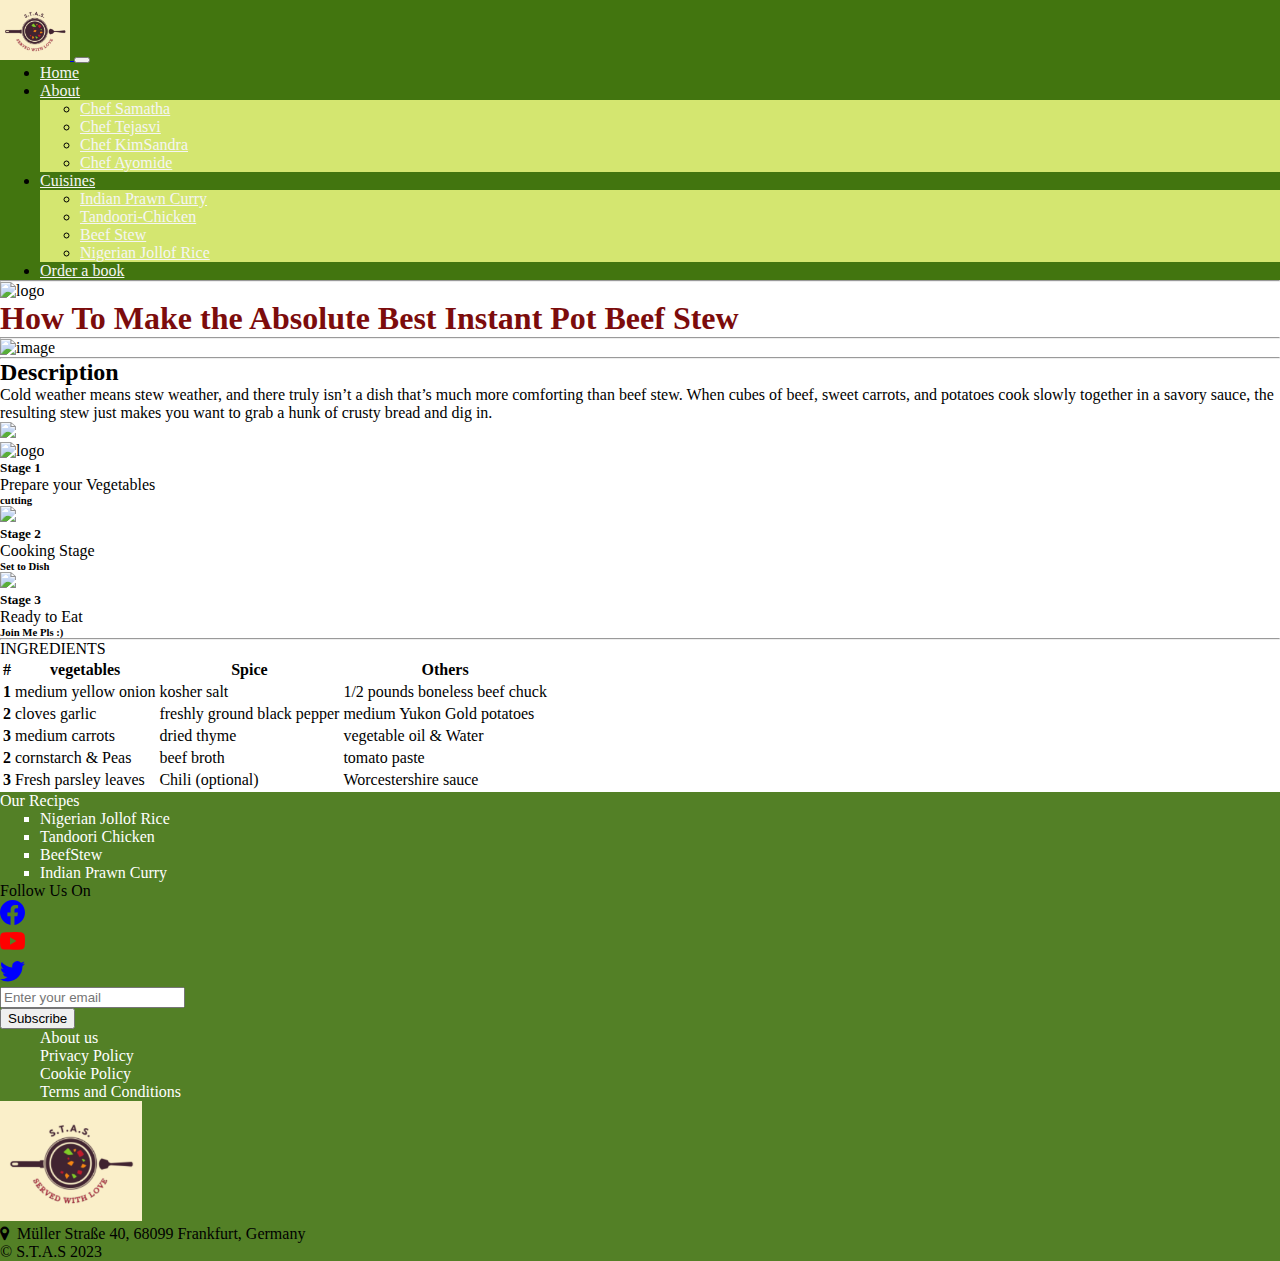
==== beefstew.html @ 92baae93 "beefstew update" ====
<!DOCTYPE html>
<html lang="en">
<head>
  <meta charset="UTF-8">
  <meta http-equiv="X-UA-Compatible" content="IE=edge">
  <meta name="viewport" content="width=device-width, initial-scale=1.0">
  <link
      href="https://cdn.jsdelivr.net/npm/bootstrap@5.3.0-alpha1/dist/css/bootstrap.min.css"
      rel="stylesheet"
      integrity="sha384-GLhlTQ8iRABdZLl6O3oVMWSktQOp6b7In1Zl3/Jr59b6EGGoI1aFkw7cmDA6j6gD"
      crossorigin="anonymous"
    />
    <link
      rel="stylesheet"
      href="https://cdnjs.cloudflare.com/ajax/libs/font-awesome/4.7.0/css/font-awesome.min.css"
    />
    <link rel="stylesheet" href="./css/style.css" />
  <title>BeefStew</title>
</head>
<header>
  <nav class="navbar navbar-expand-md py-0 px-5 pe-md-5">
    <a href="#" class="navbar-brand"><img src="./images/image.png" alt="logo" width="70px" height="60px"
        class="align-top" />
    </a>
    <button class="navbar-toggler shadow-none" type="button" data-bs-toggle="collapse"
      data-bs-target="#toggleMobileMenu" aria-controls="toggleMobileMenu" aria-expanded="false"
      aria-label="Toggle navigation">
      <span class="navbar-toggler-icon"></span>
    </button>
    <div class="collapse navbar-collapse" id="toggleMobileMenu">
      <ul class="navbar-nav ms-auto me-5 text-center">
        <li class="nav-item px-5">
          <a href="./index.html" aria-current="page" class="nav-link active">Home</a>
        </li>
        <li class="nav-item dropdown px-5">
          <a class="nav-link dropdown-toggle" href="#" id="navbarDropdown" role="button" data-bs-toggle="dropdown"
            aria-expanded="false">
            About
          </a>
          <ul class="dropdown-menu" aria-labelledby="navbarDropdown">
            <li>
              <a class="dropdown-item text-danger" href="chefsam.html">Chef Samatha</a>
            </li>
            <li>
              <a class="dropdown-item text-danger" href="cheftej.html">Chef Tejasvi</a>
            </li>
            <li>
              <a class="dropdown-item text-danger" href="chefkim.html">Chef KimSandra</a>
            </li>
            <li>
              <a class="dropdown-item text-danger" href="chefay.html">Chef Ayomide</a>
            </li>
          </ul>
        </li>
        <li class="nav-item dropdown px-5">
          <a class="nav-link dropdown-toggle" href="#" id="navbarDropdown" role="button" data-bs-toggle="dropdown"
            aria-expanded="false">
            Cuisines
          </a>
          <ul class="dropdown-menu" aria-labelledby="navbarDropdown">
            <li>
              <a class="dropdown-item text-danger" href="prawnRecipe.html">Indian Prawn Curry</a>
            </li>
            <li>
              <a class="dropdown-item text-danger" href="./tjrecipe.html">Tandoori-Chicken</a>
            </li>
            <li>
              <a class="dropdown-item text-danger" href="beefstew.html">Beef Stew</a>
            </li>
            <li>
              <a class="dropdown-item text-danger" href="./jollof.html">Nigerian Jollof Rice</a>
            </li>
          </ul>
        </li>
        <li class="nav-item">
          <a href="" class="nav-link">Order a book</a>
        </li>
      </ul>
    </div>
  </nav>
</header>
  <section>
    <hr>
     <div class="b-divider"></div>
        <div class="container">
            <img class="d-block mx-auto mb-4 fw-bold" src="/images/Thislogo.png" alt="logo" width="72" height="57">
          <h1 class="text-center">How To Make the Absolute Best Instant Pot Beef Stew</h1>

          <hr>
        <div class="header d-flex align-items-center"></div>
        <div>
            <img class="d-block mx-auto mb-4 fw-bold" src="/images/bk.image.jpeg" alt="image" width="350" height="ms-auto">
          </div>
          <hr>
          <h2 class="text-center">Description</h2></h2>
          <p class="lead mb-4 font-monospace">Cold weather means stew weather, and there truly isn’t a dish that’s much more comforting than beef stew. When cubes of beef, sweet carrots, and potatoes cook slowly together in a savory sauce, the resulting stew just makes you want to grab a hunk of crusty bread and dig in.</p>
          <div class="row">
            <div class="col-md-4">
              <div class="card">
                <img src="images/third.jpeg" class="card-img-top" />
                <div class="card-body">
                    <img class="d-block mx-auto mb-4 fw-bold" src="/images/Thislogo.png" alt="logo" width="160" height="150">
                  <h5 class="card-title">Stage 1</h5>
                  <p class="card-text">Prepare your Vegetables </p>
                  <h6 class="text-muted">cutting</h6>
                </div>
              </div>
            </div>
            <div class="col-md-4">
              <div class="card">
                <img src="images/img-jpg.jpeg" class="card-img-top" />
                <div class="card-body">
                  <h5 class="card-title">Stage 2</h5>
                  <p class="card-text">Cooking Stage</p>
                  <h6 class="text-muted">Set to Dish</h6>
                </div>
              </div>
            </div>
            <div class="col-md-4">
              <div class="card">
                <img src="images/first.jpeg" class="card-img-top" />
                <div class="card-body">
                  <h5 class="card-title">Stage 3</h5>
                  <p class="card-text">Ready to Eat</p>
                  <h6 class="text-muted">Join Me Pls :)</h6>
                </div>
              </div>
            </div>
            <hr>
            <p class="text-center fw-bolder" font-size="24px">INGREDIENTS</p>
            <table class="table table-striped">
            <thead>
                <tr>
                    <th scope="col">#</th>
                    <th scope="col">vegetables</th>
                    <th scope="col">Spice</th>
                     <th scope="col">Others</th>
                 </tr>
            </thead>
            <tbody>
                <tr>
                    <th scope="row">1</th>
                    <td>medium yellow onion</td>
                    <td>kosher salt</td>
                    <td>1/2 pounds boneless beef chuck</td>
                  </tr>
                  <tr>
                    <th scope="row">2</th>
                    <td>cloves garlic</td>
                    <td>freshly ground black pepper</td>
                    <td>medium Yukon Gold potatoes</td>
                  </tr>
                  <tr>
                    <th scope="row">3</th>
                    <td>medium carrots</td>
                    <td>dried thyme</td>
                    <td>vegetable oil & Water</td>
                  </tr>
                  <tr>
                    <th scope="row">2</th>
                    <td>cornstarch & Peas</td>
                    <td>beef broth</td>
                    <td>tomato paste</td>
                  </tr>
                  <tr>
                    <th scope="row">3</th>
                    <td>Fresh parsley leaves</td>
                    <td>Chili (optional)</td>
                    <td>Worcestershire sauce</td>
                  </tr>
            </tbody>
            </table>
          </div>
        </div>
  </section>
  <footer class="footer mt-3 py-1">
    <div class="container-fluid">
      <div
        class="row row-cols-1 row-cols-md-2 row-cols-lg-4 justify-content-center align-items-center g-2"
      >
        <div class="col mt-5 px-5">
          <a class="fw-bold text-warning px-4" href="">Our Recipes</a>
          <ul class="mt-3 px-5">
            <li class=""><a href="./jollof.html">Nigerian Jollof Rice</a></li>
            <li><a href="./tjrecipe.html">Tandoori Chicken</a></li>
            <li><a href="">BeefStew</a></li>
            <li>
              <a href="prawnRecipe.html">Indian Prawn Curry</a>
            </li>
          </ul>
        </div>

        <div class="col text-warning text-center fw-bold">
          Follow Us On
          <div class="row mt-2 justify-content-center">
            <div class="col-2">
              <svg
                xmlns="http://www.w3.org/2000/svg"
                width="25"
                height="25"
                fill="blue"
                class="bi bi-facebook"
                viewBox="0 0 16 16"
              >
                <path
                  d="M16 8.049c0-4.446-3.582-8.05-8-8.05C3.58 0-.002 3.603-.002 8.05c0 4.017 2.926 7.347 6.75 7.951v-5.625h-2.03V8.05H6.75V6.275c0-2.017 1.195-3.131 3.022-3.131.876 0 1.791.157 1.791.157v1.98h-1.009c-.993 0-1.303.621-1.303 1.258v1.51h2.218l-.354 2.326H9.25V16c3.824-.604 6.75-3.934 6.75-7.951z"
                />
              </svg>
            </div>
            <div class="col-2">
              <svg
                xmlns="http://www.w3.org/2000/svg"
                width="25"
                height="25"
                fill="red"
                class="bi bi-youtube"
                viewBox="0 0 16 16"
              >
                <path
                  d="M8.051 1.999h.089c.822.003 4.987.033 6.11.335a2.01 2.01 0 0 1 1.415 1.42c.101.38.172.883.22 1.402l.01.104.022.26.008.104c.065.914.073 1.77.074 1.957v.075c-.001.194-.01 1.108-.082 2.06l-.008.105-.009.104c-.05.572-.124 1.14-.235 1.558a2.007 2.007 0 0 1-1.415 1.42c-1.16.312-5.569.334-6.18.335h-.142c-.309 0-1.587-.006-2.927-.052l-.17-.006-.087-.004-.171-.007-.171-.007c-1.11-.049-2.167-.128-2.654-.26a2.007 2.007 0 0 1-1.415-1.419c-.111-.417-.185-.986-.235-1.558L.09 9.82l-.008-.104A31.4 31.4 0 0 1 0 7.68v-.123c.002-.215.01-.958.064-1.778l.007-.103.003-.052.008-.104.022-.26.01-.104c.048-.519.119-1.023.22-1.402a2.007 2.007 0 0 1 1.415-1.42c.487-.13 1.544-.21 2.654-.26l.17-.007.172-.006.086-.003.171-.007A99.788 99.788 0 0 1 7.858 2h.193zM6.4 5.209v4.818l4.157-2.408L6.4 5.209z"
                />
              </svg>
            </div>
            <div class="col-2">
              <svg
                xmlns="http://www.w3.org/2000/svg"
                width="25"
                height="25"
                fill="blue"
                class="bi bi-twitter"
                viewBox="0 0 16 16"
              >
                <path
                  d="M5.026 15c6.038 0 9.341-5.003 9.341-9.334 0-.14 0-.282-.006-.422A6.685 6.685 0 0 0 16 3.542a6.658 6.658 0 0 1-1.889.518 3.301 3.301 0 0 0 1.447-1.817 6.533 6.533 0 0 1-2.087.793A3.286 3.286 0 0 0 7.875 6.03a9.325 9.325 0 0 1-6.767-3.429 3.289 3.289 0 0 0 1.018 4.382A3.323 3.323 0 0 1 .64 6.575v.045a3.288 3.288 0 0 0 2.632 3.218 3.203 3.203 0 0 1-.865.115 3.23 3.23 0 0 1-.614-.057 3.283 3.283 0 0 0 3.067 2.277A6.588 6.588 0 0 1 .78 13.58a6.32 6.32 0 0 1-.78-.045A9.344 9.344 0 0 0 5.026 15z"
                />
              </svg>
            </div>
          </div>
          <div class="row px-0 mt-4 justify-content-center">
            <div class="col">
              <input type="email" placeholder="Enter your email" />
            </div>
            <div class="col">
              <button type="button" class="btn btn-primary">Subscribe</button>
            </div>
          </div>
        </div>

        <div class="col mt-5 text-center" id="about">
          <ul class="mt-3">
            <li><a href="">About us</a></li>
            <li><a href="">Privacy Policy</a></li>
            <li><a href="">Cookie Policy</a></li>
            <li><a href="">Terms and Conditions</a></li>
          </ul>
        </div>

        <div class="col">
          <div class="row">
            <div calss="col">
              <img
                src="./images/image.png"
                alt="logo"
                height="120px"
                class="rounded mx-auto d-block"
              />
            </div>
          </div>
          <div class="row text-white text-center mt-2">
            <i class="fa fa-map-marker"
              >&nbsp&nbsp<span class="text-white"
                >Müller Straße 40, 68099 Frankfurt, Germany</span
              ></i
            >
          </div>
        </div>
      </div>
    </div>

    <div class="text-center text-warning py-0">
      <p>&copy S.T.A.S 2023</p>
    </div>
  </footer>
</body>
</html>
---- css/style.css ----
.hero {
    background-color: yellowgreen;
    background-image: url(../images/cookbook.jpg);
    max-height: 80vh;
    background-size: cover;
    background-position: center;
}

.hero h1 {
    font-size: 90px;
    font-weight: 500;
    padding-top: 50%;
}
.hero p {
    padding: 0;
    margin: 0;
    font-size: 30px;
    font-weight: 500;
    margin-bottom: 20%;
}
.S {
    color: rgb(255,193,7);
}
.T {
    color: rgb(25,135,84);
}
.A {
    color: rgb(13,110,253);
}

*{margin: 0;}
.img-thumbnail{
    height: 250px;
    object-fit: cover;
}
#team .card:hover{
  border-color: rgb(13, 110, 253);
  box-shadow: 0px 0px 10px 2px rgb(207, 220, 240);
  transform: scale(0.98);    
}
header{
    background-color: rgb(66, 117, 15);
}
#toggleMobileMenu a{
    color: whitesmoke;
     
}
#toggleMobileMenu a:hover{
    color: darkblue;  
}
.navbar-nav > li > a:hover{
    background-color:#f1cca1;
    
}
#team h3{
   color: rgb(70, 70, 105);   
}
footer{
    background-color: rgb(83, 128, 38); ;
}
footer li{
    list-style: square;
    color: white;
}
#about li{
    list-style: none;
}
footer a{
    color: white;
    text-decoration: none;
}
.dropdown-menu{
    background-color: #d4e670;
}


.carousel-inner{
   
    height: 400;
}
h1{
    font-family:'Times New Roman', Times, serif;
    color:rgb(124, 12, 12);
}
h4{
    font-family: 'Courgette', cursive;
    color:green;
}
/* Prawn Recipe page style*/
#prawntext p{
    color: darkslateblue;
    font-size:larger;
    text-align:justify;
}

#prawntable tr:nth-child(even) {color: red;}
#prawntable tr:nth-child(odd) {color: green}
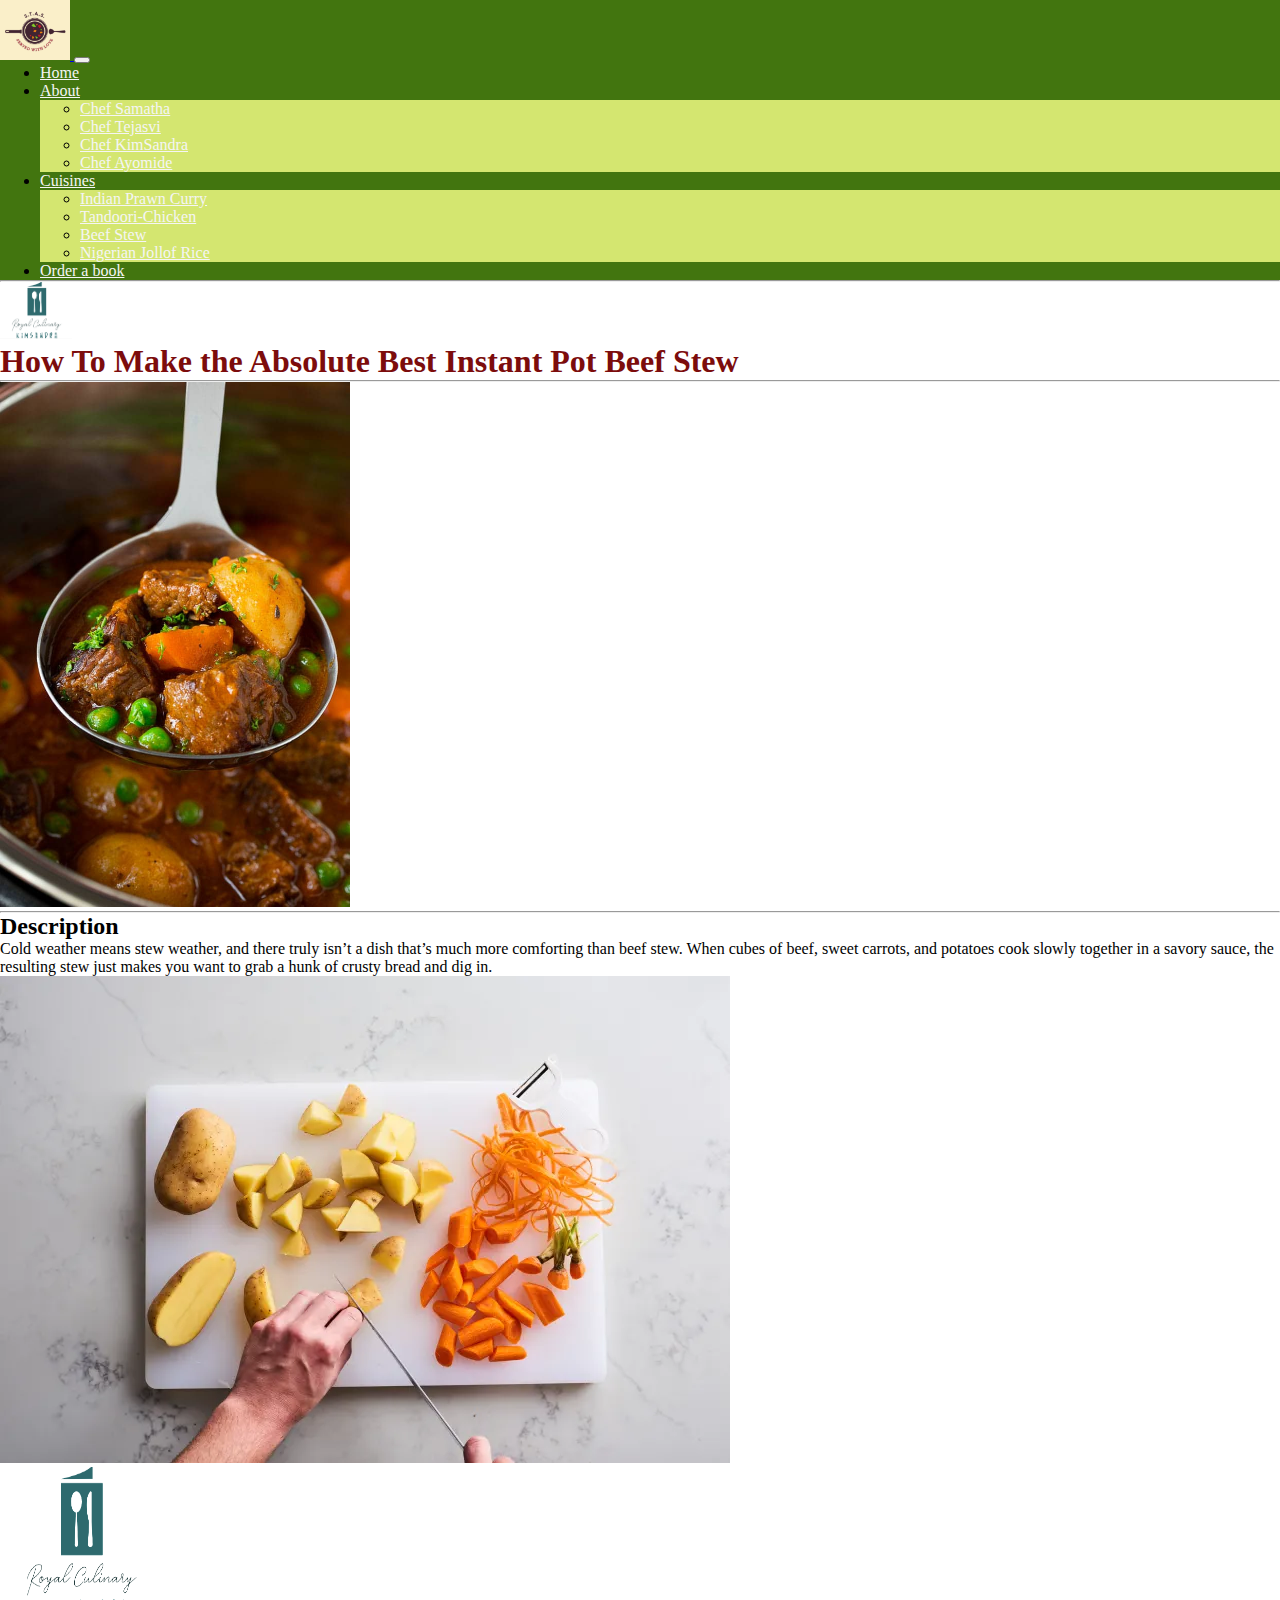
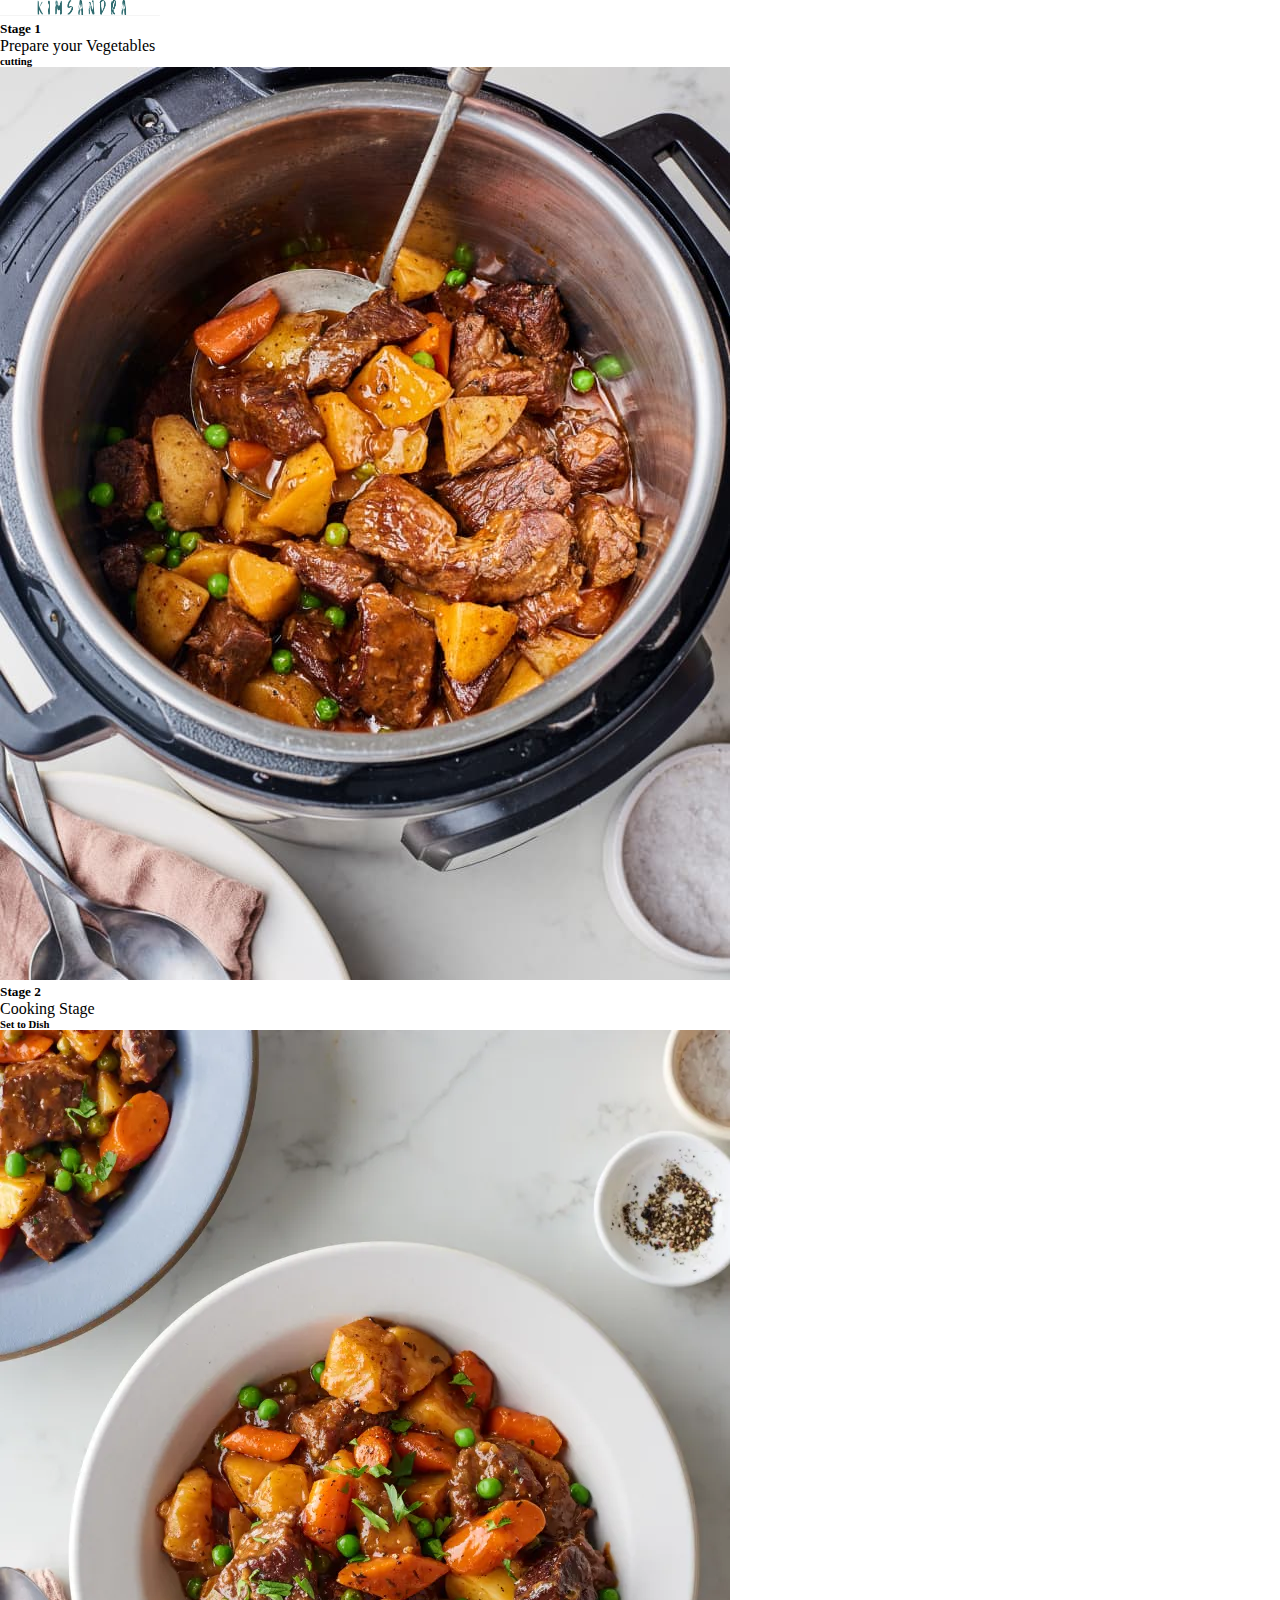
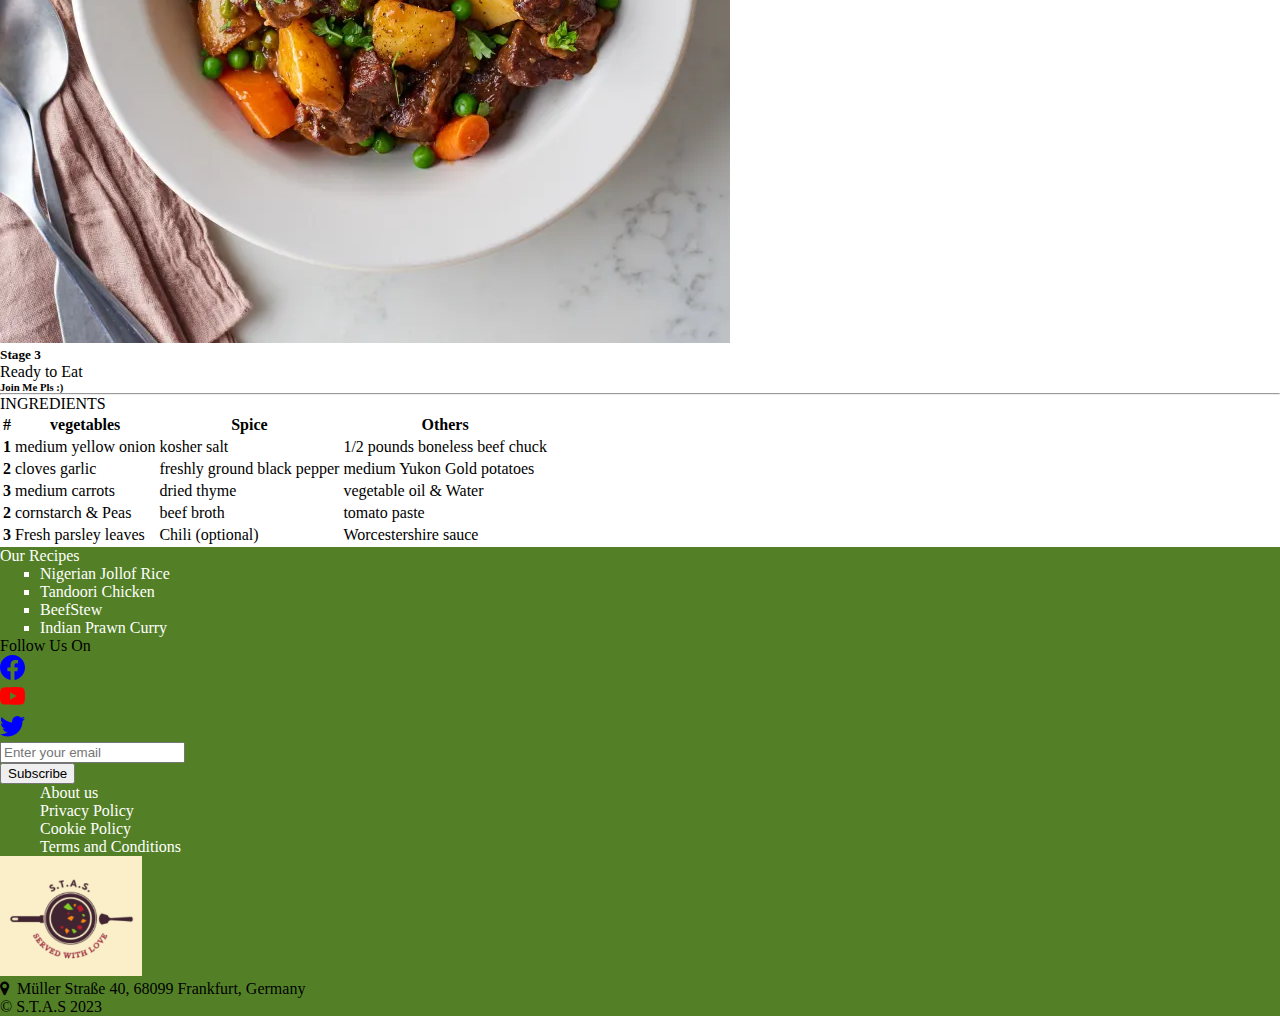
==== commit 5d637dde: "beefstew again" ====
--- a/beefstew.html
+++ b/beefstew.html
@@ -175,15 +175,13 @@
   </section>
   <footer class="footer mt-3 py-1">
     <div class="container-fluid">
-      <div
-        class="row row-cols-1 row-cols-md-2 row-cols-lg-4 justify-content-center align-items-center g-2"
-      >
+      <div class="row row-cols-1 row-cols-md-2 row-cols-lg-4 justify-content-center align-items-center g-2">
         <div class="col mt-5 px-5">
           <a class="fw-bold text-warning px-4" href="">Our Recipes</a>
           <ul class="mt-3 px-5">
             <li class=""><a href="./jollof.html">Nigerian Jollof Rice</a></li>
             <li><a href="./tjrecipe.html">Tandoori Chicken</a></li>
-            <li><a href="">BeefStew</a></li>
+            <li><a href="beefstew.html">BeefStew</a></li>
             <li>
               <a href="prawnRecipe.html">Indian Prawn Curry</a>
             </li>
@@ -194,45 +192,24 @@
           Follow Us On
           <div class="row mt-2 justify-content-center">
             <div class="col-2">
-              <svg
-                xmlns="http://www.w3.org/2000/svg"
-                width="25"
-                height="25"
-                fill="blue"
-                class="bi bi-facebook"
-                viewBox="0 0 16 16"
-              >
+              <svg xmlns="http://www.w3.org/2000/svg" width="25" height="25" fill="blue" class="bi bi-facebook"
+                viewBox="0 0 16 16">
                 <path
-                  d="M16 8.049c0-4.446-3.582-8.05-8-8.05C3.58 0-.002 3.603-.002 8.05c0 4.017 2.926 7.347 6.75 7.951v-5.625h-2.03V8.05H6.75V6.275c0-2.017 1.195-3.131 3.022-3.131.876 0 1.791.157 1.791.157v1.98h-1.009c-.993 0-1.303.621-1.303 1.258v1.51h2.218l-.354 2.326H9.25V16c3.824-.604 6.75-3.934 6.75-7.951z"
-                />
+                  d="M16 8.049c0-4.446-3.582-8.05-8-8.05C3.58 0-.002 3.603-.002 8.05c0 4.017 2.926 7.347 6.75 7.951v-5.625h-2.03V8.05H6.75V6.275c0-2.017 1.195-3.131 3.022-3.131.876 0 1.791.157 1.791.157v1.98h-1.009c-.993 0-1.303.621-1.303 1.258v1.51h2.218l-.354 2.326H9.25V16c3.824-.604 6.75-3.934 6.75-7.951z" />
               </svg>
             </div>
             <div class="col-2">
-              <svg
-                xmlns="http://www.w3.org/2000/svg"
-                width="25"
-                height="25"
-                fill="red"
-                class="bi bi-youtube"
-                viewBox="0 0 16 16"
-              >
+              <svg xmlns="http://www.w3.org/2000/svg" width="25" height="25" fill="red" class="bi bi-youtube"
+                viewBox="0 0 16 16">
                 <path
-                  d="M8.051 1.999h.089c.822.003 4.987.033 6.11.335a2.01 2.01 0 0 1 1.415 1.42c.101.38.172.883.22 1.402l.01.104.022.26.008.104c.065.914.073 1.77.074 1.957v.075c-.001.194-.01 1.108-.082 2.06l-.008.105-.009.104c-.05.572-.124 1.14-.235 1.558a2.007 2.007 0 0 1-1.415 1.42c-1.16.312-5.569.334-6.18.335h-.142c-.309 0-1.587-.006-2.927-.052l-.17-.006-.087-.004-.171-.007-.171-.007c-1.11-.049-2.167-.128-2.654-.26a2.007 2.007 0 0 1-1.415-1.419c-.111-.417-.185-.986-.235-1.558L.09 9.82l-.008-.104A31.4 31.4 0 0 1 0 7.68v-.123c.002-.215.01-.958.064-1.778l.007-.103.003-.052.008-.104.022-.26.01-.104c.048-.519.119-1.023.22-1.402a2.007 2.007 0 0 1 1.415-1.42c.487-.13 1.544-.21 2.654-.26l.17-.007.172-.006.086-.003.171-.007A99.788 99.788 0 0 1 7.858 2h.193zM6.4 5.209v4.818l4.157-2.408L6.4 5.209z"
-                />
+                  d="M8.051 1.999h.089c.822.003 4.987.033 6.11.335a2.01 2.01 0 0 1 1.415 1.42c.101.38.172.883.22 1.402l.01.104.022.26.008.104c.065.914.073 1.77.074 1.957v.075c-.001.194-.01 1.108-.082 2.06l-.008.105-.009.104c-.05.572-.124 1.14-.235 1.558a2.007 2.007 0 0 1-1.415 1.42c-1.16.312-5.569.334-6.18.335h-.142c-.309 0-1.587-.006-2.927-.052l-.17-.006-.087-.004-.171-.007-.171-.007c-1.11-.049-2.167-.128-2.654-.26a2.007 2.007 0 0 1-1.415-1.419c-.111-.417-.185-.986-.235-1.558L.09 9.82l-.008-.104A31.4 31.4 0 0 1 0 7.68v-.123c.002-.215.01-.958.064-1.778l.007-.103.003-.052.008-.104.022-.26.01-.104c.048-.519.119-1.023.22-1.402a2.007 2.007 0 0 1 1.415-1.42c.487-.13 1.544-.21 2.654-.26l.17-.007.172-.006.086-.003.171-.007A99.788 99.788 0 0 1 7.858 2h.193zM6.4 5.209v4.818l4.157-2.408L6.4 5.209z" />
               </svg>
             </div>
             <div class="col-2">
-              <svg
-                xmlns="http://www.w3.org/2000/svg"
-                width="25"
-                height="25"
-                fill="blue"
-                class="bi bi-twitter"
-                viewBox="0 0 16 16"
-              >
+              <svg xmlns="http://www.w3.org/2000/svg" width="25" height="25" fill="blue" class="bi bi-twitter"
+                viewBox="0 0 16 16">
                 <path
-                  d="M5.026 15c6.038 0 9.341-5.003 9.341-9.334 0-.14 0-.282-.006-.422A6.685 6.685 0 0 0 16 3.542a6.658 6.658 0 0 1-1.889.518 3.301 3.301 0 0 0 1.447-1.817 6.533 6.533 0 0 1-2.087.793A3.286 3.286 0 0 0 7.875 6.03a9.325 9.325 0 0 1-6.767-3.429 3.289 3.289 0 0 0 1.018 4.382A3.323 3.323 0 0 1 .64 6.575v.045a3.288 3.288 0 0 0 2.632 3.218 3.203 3.203 0 0 1-.865.115 3.23 3.23 0 0 1-.614-.057 3.283 3.283 0 0 0 3.067 2.277A6.588 6.588 0 0 1 .78 13.58a6.32 6.32 0 0 1-.78-.045A9.344 9.344 0 0 0 5.026 15z"
-                />
+                  d="M5.026 15c6.038 0 9.341-5.003 9.341-9.334 0-.14 0-.282-.006-.422A6.685 6.685 0 0 0 16 3.542a6.658 6.658 0 0 1-1.889.518 3.301 3.301 0 0 0 1.447-1.817 6.533 6.533 0 0 1-2.087.793A3.286 3.286 0 0 0 7.875 6.03a9.325 9.325 0 0 1-6.767-3.429 3.289 3.289 0 0 0 1.018 4.382A3.323 3.323 0 0 1 .64 6.575v.045a3.288 3.288 0 0 0 2.632 3.218 3.203 3.203 0 0 1-.865.115 3.23 3.23 0 0 1-.614-.057 3.283 3.283 0 0 0 3.067 2.277A6.588 6.588 0 0 1 .78 13.58a6.32 6.32 0 0 1-.78-.045A9.344 9.344 0 0 0 5.026 15z" />
               </svg>
             </div>
           </div>
@@ -258,20 +235,12 @@
         <div class="col">
           <div class="row">
             <div calss="col">
-              <img
-                src="./images/image.png"
-                alt="logo"
-                height="120px"
-                class="rounded mx-auto d-block"
-              />
+              <img src="./images/image.png" alt="logo" height="120px" class="rounded mx-auto d-block" />
             </div>
           </div>
           <div class="row text-white text-center mt-2">
-            <i class="fa fa-map-marker"
-              >&nbsp&nbsp<span class="text-white"
-                >Müller Straße 40, 68099 Frankfurt, Germany</span
-              ></i
-            >
+            <i class="fa fa-map-marker">&nbsp&nbsp<span class="text-white">Müller Straße 40, 68099 Frankfurt,
+                Germany</span></i>
           </div>
         </div>
       </div>
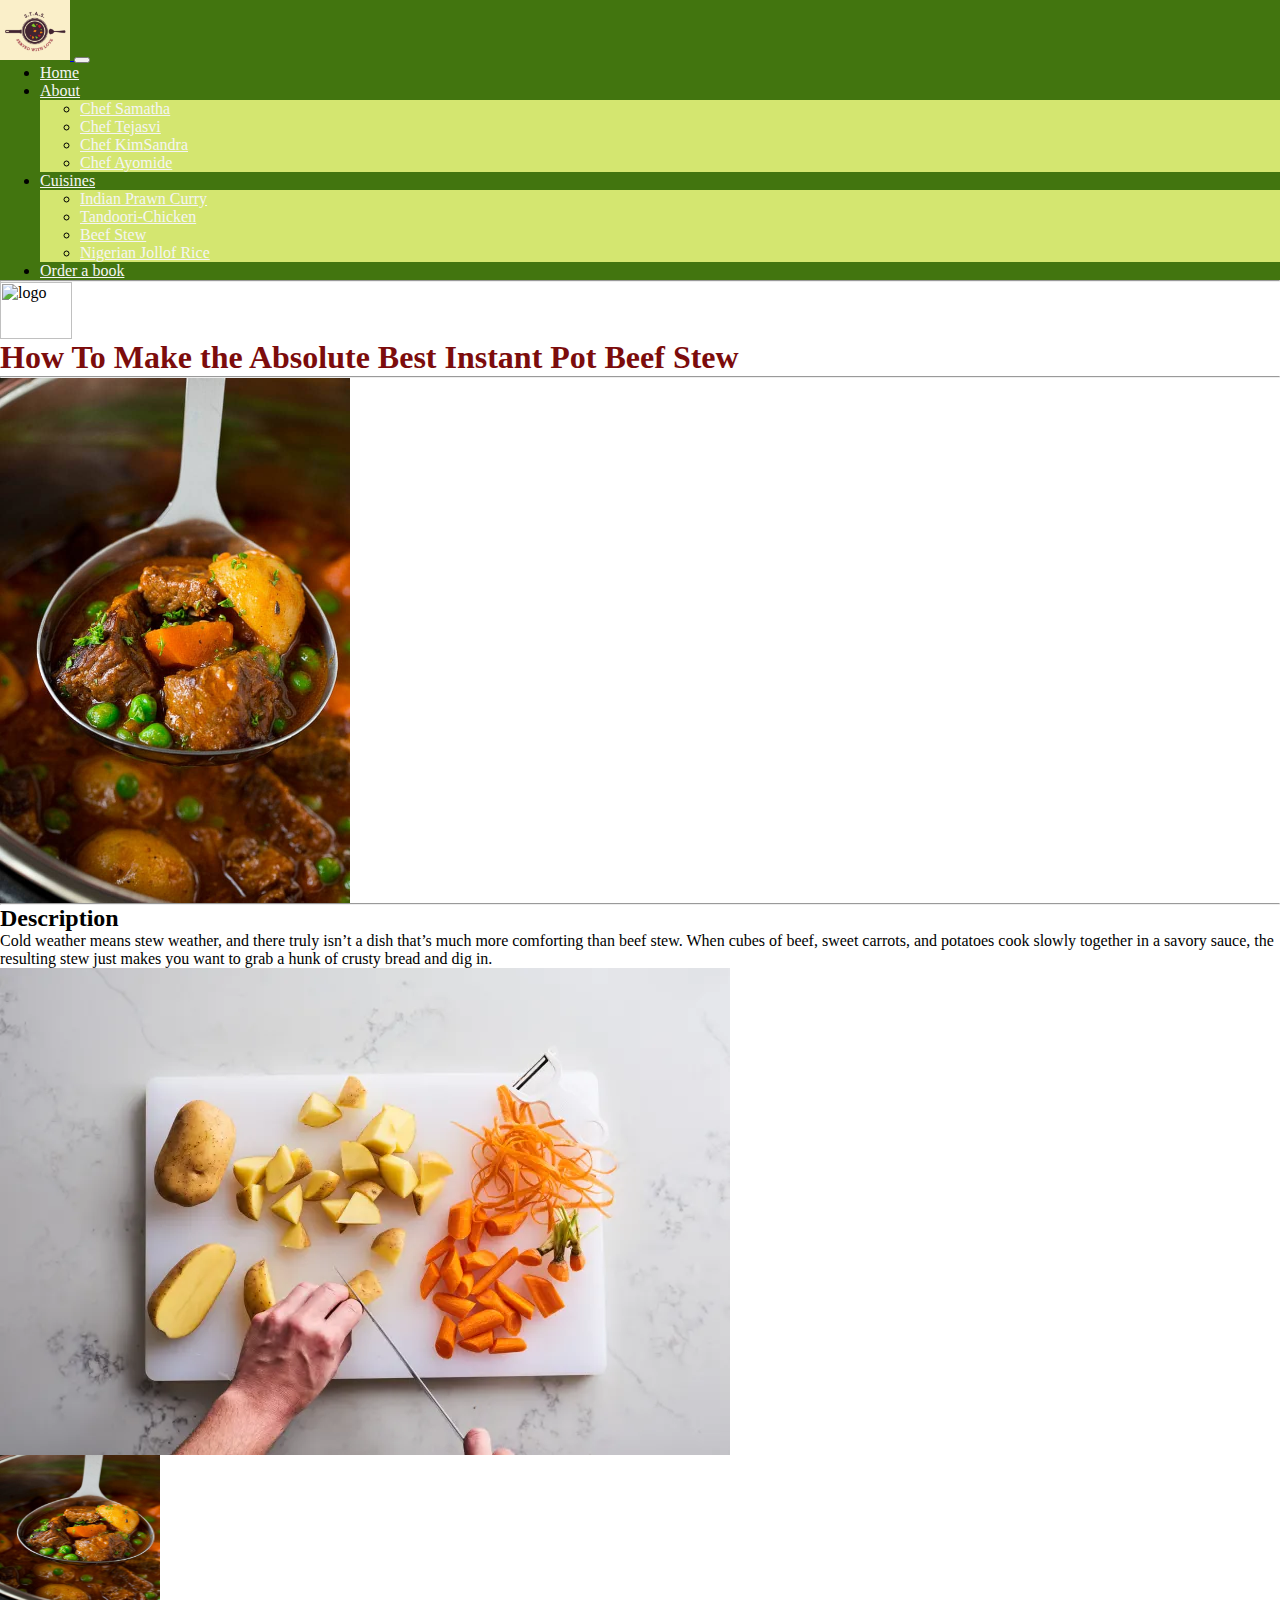
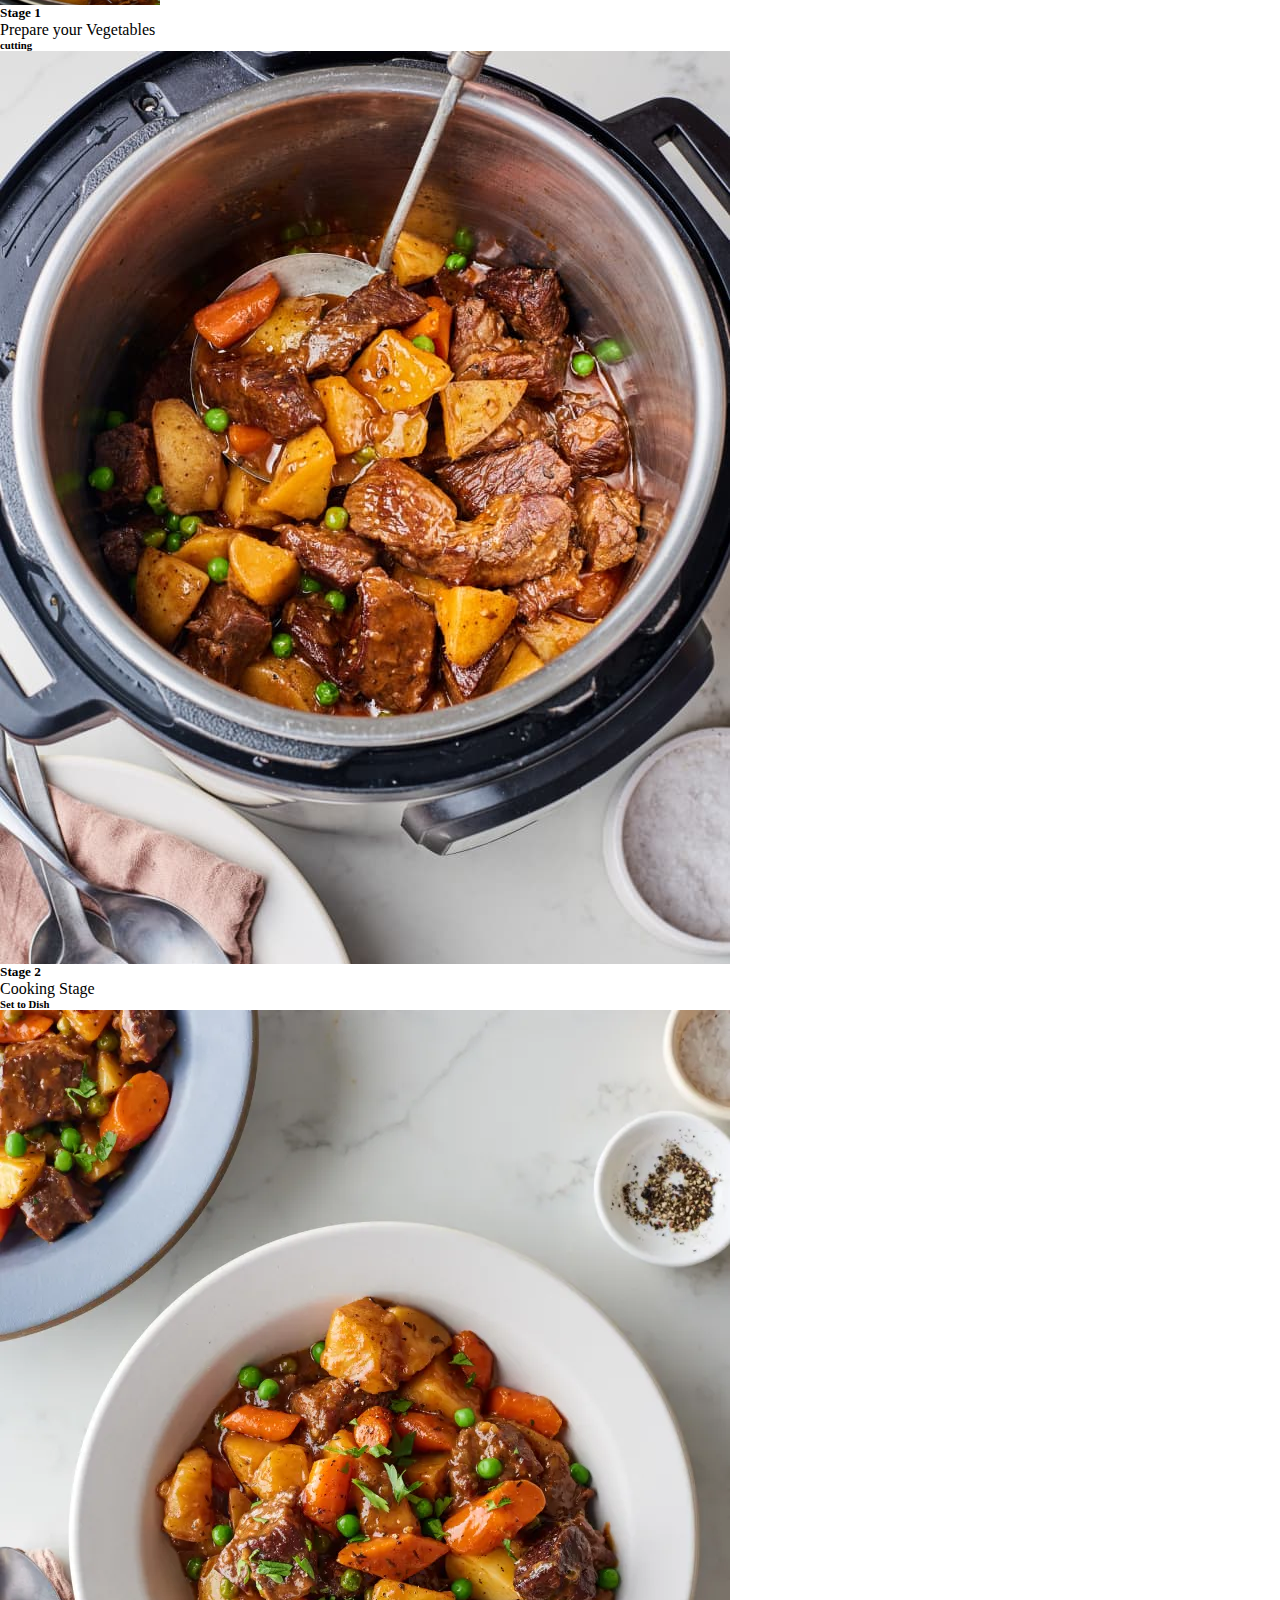
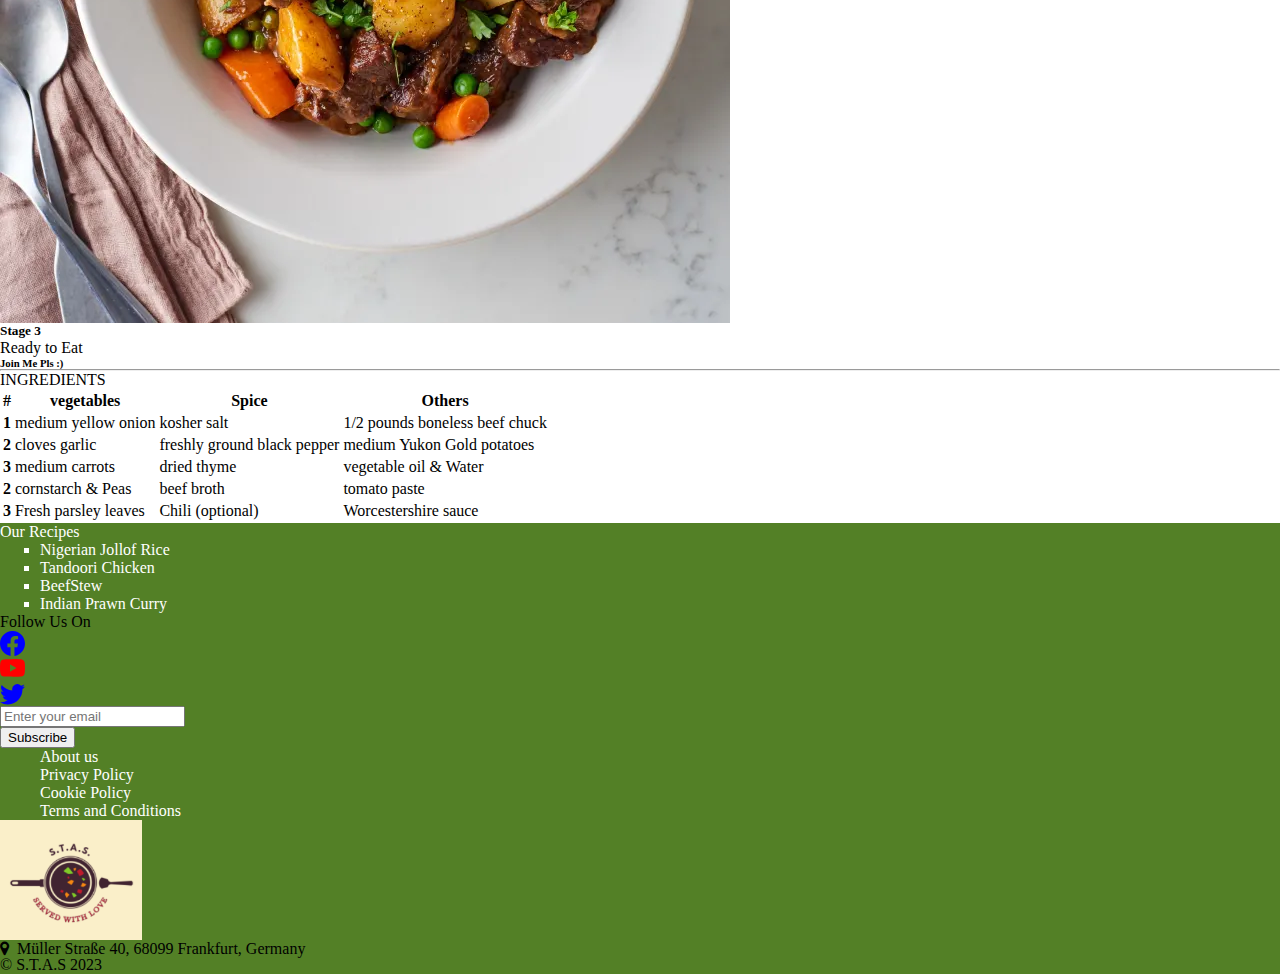
==== commit 7826f742: "beefstew with logo" ====
--- a/beefstew.html
+++ b/beefstew.html
@@ -1,95 +1,92 @@
-<!DOCTYPE html>
+<!<!DOCTYPE html>
 <html lang="en">
+
 <head>
-  <meta charset="UTF-8">
-  <meta http-equiv="X-UA-Compatible" content="IE=edge">
-  <meta name="viewport" content="width=device-width, initial-scale=1.0">
-  <link
-      href="https://cdn.jsdelivr.net/npm/bootstrap@5.3.0-alpha1/dist/css/bootstrap.min.css"
-      rel="stylesheet"
-      integrity="sha384-GLhlTQ8iRABdZLl6O3oVMWSktQOp6b7In1Zl3/Jr59b6EGGoI1aFkw7cmDA6j6gD"
-      crossorigin="anonymous"
-    />
-    <link
-      rel="stylesheet"
-      href="https://cdnjs.cloudflare.com/ajax/libs/font-awesome/4.7.0/css/font-awesome.min.css"
-    />
-    <link rel="stylesheet" href="./css/style.css" />
-  <title>BeefStew</title>
+  <meta charset="UTF-8" />
+  <meta http-equiv="X-UA-Compatible" content="IE=edge" />
+  <meta name="viewport" content="width=device-width, initial-scale=1.0" />
+  <link href="https://cdn.jsdelivr.net/npm/bootstrap@5.3.0-alpha1/dist/css/bootstrap.min.css" rel="stylesheet"
+    integrity="sha384-GLhlTQ8iRABdZLl6O3oVMWSktQOp6b7In1Zl3/Jr59b6EGGoI1aFkw7cmDA6j6gD" crossorigin="anonymous" />
+  <link rel="stylesheet" href="https://cdnjs.cloudflare.com/ajax/libs/font-awesome/4.7.0/css/font-awesome.min.css" />
+  <link rel="stylesheet" href="./css/style.css" />
+  <link rel="shortcut icon" href="favicon.ico" type="image/x-icon" />
+  <title>S.T.A.S</title>
 </head>
-<header>
-  <nav class="navbar navbar-expand-md py-0 px-5 pe-md-5">
-    <a href="#" class="navbar-brand"><img src="./images/image.png" alt="logo" width="70px" height="60px"
-        class="align-top" />
-    </a>
-    <button class="navbar-toggler shadow-none" type="button" data-bs-toggle="collapse"
-      data-bs-target="#toggleMobileMenu" aria-controls="toggleMobileMenu" aria-expanded="false"
-      aria-label="Toggle navigation">
-      <span class="navbar-toggler-icon"></span>
-    </button>
-    <div class="collapse navbar-collapse" id="toggleMobileMenu">
-      <ul class="navbar-nav ms-auto me-5 text-center">
-        <li class="nav-item px-5">
-          <a href="./index.html" aria-current="page" class="nav-link active">Home</a>
-        </li>
-        <li class="nav-item dropdown px-5">
-          <a class="nav-link dropdown-toggle" href="#" id="navbarDropdown" role="button" data-bs-toggle="dropdown"
-            aria-expanded="false">
-            About
-          </a>
-          <ul class="dropdown-menu" aria-labelledby="navbarDropdown">
-            <li>
-              <a class="dropdown-item text-danger" href="chefsam.html">Chef Samatha</a>
-            </li>
-            <li>
-              <a class="dropdown-item text-danger" href="cheftej.html">Chef Tejasvi</a>
-            </li>
-            <li>
-              <a class="dropdown-item text-danger" href="chefkim.html">Chef KimSandra</a>
-            </li>
-            <li>
-              <a class="dropdown-item text-danger" href="chefay.html">Chef Ayomide</a>
-            </li>
-          </ul>
-        </li>
-        <li class="nav-item dropdown px-5">
-          <a class="nav-link dropdown-toggle" href="#" id="navbarDropdown" role="button" data-bs-toggle="dropdown"
-            aria-expanded="false">
-            Cuisines
-          </a>
-          <ul class="dropdown-menu" aria-labelledby="navbarDropdown">
-            <li>
-              <a class="dropdown-item text-danger" href="prawnRecipe.html">Indian Prawn Curry</a>
-            </li>
-            <li>
-              <a class="dropdown-item text-danger" href="./tjrecipe.html">Tandoori-Chicken</a>
-            </li>
-            <li>
-              <a class="dropdown-item text-danger" href="beefstew.html">Beef Stew</a>
-            </li>
-            <li>
-              <a class="dropdown-item text-danger" href="./jollof.html">Nigerian Jollof Rice</a>
-            </li>
-          </ul>
-        </li>
-        <li class="nav-item">
-          <a href="" class="nav-link">Order a book</a>
-        </li>
-      </ul>
-    </div>
-  </nav>
-</header>
+
+<body>
+  <header>
+    <nav class="navbar navbar-expand-md py-0 px-5 pe-md-5">
+      <a href="#" class="navbar-brand"><img src="./images/image.png" alt="logo" width="70px" height="60px"
+          class="align-top" />
+      </a>
+      <button class="navbar-toggler shadow-none" type="button" data-bs-toggle="collapse"
+        data-bs-target="#toggleMobileMenu" aria-controls="toggleMobileMenu" aria-expanded="false"
+        aria-label="Toggle navigation">
+        <span class="navbar-toggler-icon"></span>
+      </button>
+      <div class="collapse navbar-collapse" id="toggleMobileMenu">
+        <ul class="navbar-nav ms-auto me-5 text-center">
+          <li class="nav-item px-5">
+            <a href="./index.html" aria-current="page" class="nav-link active">Home</a>
+          </li>
+          <li class="nav-item dropdown px-5">
+            <a class="nav-link dropdown-toggle" href="#" id="navbarDropdown" role="button" data-bs-toggle="dropdown"
+              aria-expanded="false">
+              About
+            </a>
+            <ul class="dropdown-menu" aria-labelledby="navbarDropdown">
+              <li>
+                <a class="dropdown-item text-danger" href="chefsam.html">Chef Samatha</a>
+              </li>
+              <li>
+                <a class="dropdown-item text-danger" href="cheftej.html">Chef Tejasvi</a>
+              </li>
+              <li>
+                <a class="dropdown-item text-danger" href="chefkim.html">Chef KimSandra</a>
+              </li>
+              <li>
+                <a class="dropdown-item text-danger" href="chefay.html">Chef Ayomide</a>
+              </li>
+            </ul>
+          </li>
+          <li class="nav-item dropdown px-5">
+            <a class="nav-link dropdown-toggle" href="#" id="navbarDropdown" role="button" data-bs-toggle="dropdown"
+              aria-expanded="false">
+              Cuisines
+            </a>
+            <ul class="dropdown-menu" aria-labelledby="navbarDropdown">
+              <li>
+                <a class="dropdown-item text-danger" href="prawnRecipe.html">Indian Prawn Curry</a>
+              </li>
+              <li>
+                <a class="dropdown-item text-danger" href="./tjrecipe.html">Tandoori-Chicken</a>
+              </li>
+              <li>
+                <a class="dropdown-item text-danger" href="beefstew.html">Beef Stew</a>
+              </li>
+              <li>
+                <a class="dropdown-item text-danger" href="./jollof.html">Nigerian Jollof Rice</a>
+              </li>
+            </ul>
+          </li>
+          <li class="nav-item">
+            <a href="" class="nav-link">Order a book</a>
+          </li>
+        </ul>
+      </div>
+    </nav>
+  </header>
   <section>
     <hr>
      <div class="b-divider"></div>
         <div class="container">
-            <img class="d-block mx-auto mb-4 fw-bold" src="/images/Thislogo.png" alt="logo" width="72" height="57">
+            <img class="d-block mx-auto mb-4 fw-bold" src="./images/thislogo.png" alt="logo" width="72" height="57">
           <h1 class="text-center">How To Make the Absolute Best Instant Pot Beef Stew</h1>
 
           <hr>
         <div class="header d-flex align-items-center"></div>
         <div>
-            <img class="d-block mx-auto mb-4 fw-bold" src="/images/bk.image.jpeg" alt="image" width="350" height="ms-auto">
+            <img class="d-block mx-auto mb-4 fw-bold" src="./images/bk_image.jpeg" alt="image" width="350" height="ms-auto">
           </div>
           <hr>
           <h2 class="text-center">Description</h2></h2>
@@ -99,7 +96,7 @@
               <div class="card">
                 <img src="images/third.jpeg" class="card-img-top" />
                 <div class="card-body">
-                    <img class="d-block mx-auto mb-4 fw-bold" src="/images/Thislogo.png" alt="logo" width="160" height="150">
+                    <img class="d-block mx-auto mb-4 fw-bold" src="./images/bk_image.jpeg" alt="logo" width="160" height="150">
                   <h5 class="card-title">Stage 1</h5>
                   <p class="card-text">Prepare your Vegetables </p>
                   <h6 class="text-muted">cutting</h6>
@@ -108,7 +105,7 @@
             </div>
             <div class="col-md-4">
               <div class="card">
-                <img src="images/img-jpg.jpeg" class="card-img-top" />
+                <img src="./images/img_jpg.jpeg" class="card-img-top" />
                 <div class="card-body">
                   <h5 class="card-title">Stage 2</h5>
                   <p class="card-text">Cooking Stage</p>
@@ -173,82 +170,89 @@
           </div>
         </div>
   </section>
-  <footer class="footer mt-3 py-1">
-    <div class="container-fluid">
-      <div class="row row-cols-1 row-cols-md-2 row-cols-lg-4 justify-content-center align-items-center g-2">
-        <div class="col mt-5 px-5">
-          <a class="fw-bold text-warning px-4" href="">Our Recipes</a>
-          <ul class="mt-3 px-5">
-            <li class=""><a href="./jollof.html">Nigerian Jollof Rice</a></li>
-            <li><a href="./tjrecipe.html">Tandoori Chicken</a></li>
-            <li><a href="beefstew.html">BeefStew</a></li>
-            <li>
-              <a href="prawnRecipe.html">Indian Prawn Curry</a>
-            </li>
-          </ul>
-        </div>
-
-        <div class="col text-warning text-center fw-bold">
-          Follow Us On
-          <div class="row mt-2 justify-content-center">
-            <div class="col-2">
-              <svg xmlns="http://www.w3.org/2000/svg" width="25" height="25" fill="blue" class="bi bi-facebook"
-                viewBox="0 0 16 16">
-                <path
-                  d="M16 8.049c0-4.446-3.582-8.05-8-8.05C3.58 0-.002 3.603-.002 8.05c0 4.017 2.926 7.347 6.75 7.951v-5.625h-2.03V8.05H6.75V6.275c0-2.017 1.195-3.131 3.022-3.131.876 0 1.791.157 1.791.157v1.98h-1.009c-.993 0-1.303.621-1.303 1.258v1.51h2.218l-.354 2.326H9.25V16c3.824-.604 6.75-3.934 6.75-7.951z" />
-              </svg>
-            </div>
-            <div class="col-2">
-              <svg xmlns="http://www.w3.org/2000/svg" width="25" height="25" fill="red" class="bi bi-youtube"
-                viewBox="0 0 16 16">
-                <path
-                  d="M8.051 1.999h.089c.822.003 4.987.033 6.11.335a2.01 2.01 0 0 1 1.415 1.42c.101.38.172.883.22 1.402l.01.104.022.26.008.104c.065.914.073 1.77.074 1.957v.075c-.001.194-.01 1.108-.082 2.06l-.008.105-.009.104c-.05.572-.124 1.14-.235 1.558a2.007 2.007 0 0 1-1.415 1.42c-1.16.312-5.569.334-6.18.335h-.142c-.309 0-1.587-.006-2.927-.052l-.17-.006-.087-.004-.171-.007-.171-.007c-1.11-.049-2.167-.128-2.654-.26a2.007 2.007 0 0 1-1.415-1.419c-.111-.417-.185-.986-.235-1.558L.09 9.82l-.008-.104A31.4 31.4 0 0 1 0 7.68v-.123c.002-.215.01-.958.064-1.778l.007-.103.003-.052.008-.104.022-.26.01-.104c.048-.519.119-1.023.22-1.402a2.007 2.007 0 0 1 1.415-1.42c.487-.13 1.544-.21 2.654-.26l.17-.007.172-.006.086-.003.171-.007A99.788 99.788 0 0 1 7.858 2h.193zM6.4 5.209v4.818l4.157-2.408L6.4 5.209z" />
-              </svg>
-            </div>
-            <div class="col-2">
-              <svg xmlns="http://www.w3.org/2000/svg" width="25" height="25" fill="blue" class="bi bi-twitter"
-                viewBox="0 0 16 16">
-                <path
-                  d="M5.026 15c6.038 0 9.341-5.003 9.341-9.334 0-.14 0-.282-.006-.422A6.685 6.685 0 0 0 16 3.542a6.658 6.658 0 0 1-1.889.518 3.301 3.301 0 0 0 1.447-1.817 6.533 6.533 0 0 1-2.087.793A3.286 3.286 0 0 0 7.875 6.03a9.325 9.325 0 0 1-6.767-3.429 3.289 3.289 0 0 0 1.018 4.382A3.323 3.323 0 0 1 .64 6.575v.045a3.288 3.288 0 0 0 2.632 3.218 3.203 3.203 0 0 1-.865.115 3.23 3.23 0 0 1-.614-.057 3.283 3.283 0 0 0 3.067 2.277A6.588 6.588 0 0 1 .78 13.58a6.32 6.32 0 0 1-.78-.045A9.344 9.344 0 0 0 5.026 15z" />
-              </svg>
-            </div>
-          </div>
-          <div class="row px-0 mt-4 justify-content-center">
-            <div class="col">
-              <input type="email" placeholder="Enter your email" />
-            </div>
-            <div class="col">
-              <button type="button" class="btn btn-primary">Subscribe</button>
-            </div>
-          </div>
-        </div>
-
-        <div class="col mt-5 text-center" id="about">
-          <ul class="mt-3">
-            <li><a href="">About us</a></li>
-            <li><a href="">Privacy Policy</a></li>
-            <li><a href="">Cookie Policy</a></li>
-            <li><a href="">Terms and Conditions</a></li>
-          </ul>
-        </div>
-
-        <div class="col">
-          <div class="row">
-            <div calss="col">
-              <img src="./images/image.png" alt="logo" height="120px" class="rounded mx-auto d-block" />
-            </div>
-          </div>
-          <div class="row text-white text-center mt-2">
-            <i class="fa fa-map-marker">&nbsp&nbsp<span class="text-white">Müller Straße 40, 68099 Frankfurt,
-                Germany</span></i>
-          </div>
+
+</body>
+<!-- Footer -->
+<footer class="footer mt-3 py-1">
+  <div class="container-fluid">
+    <div class="row row-cols-1 row-cols-md-2 row-cols-lg-4 justify-content-center align-items-center g-2">
+      <div class="col mt-5 px-5">
+        <a class="fw-bold text-warning px-4" href="">Our Recipes</a>
+        <ul class="mt-3 px-5">
+          <li class=""><a href="./jollof.html">Nigerian Jollof Rice</a></li>
+          <li><a href="./tjrecipe.html">Tandoori Chicken</a></li>
+          <li><a href="beefstew.html">BeefStew</a></li>
+          <li>
+            <a href="prawnRecipe.html">Indian Prawn Curry</a>
+          </li>
+        </ul>
+      </div>
+
+      <div class="col text-warning text-center fw-bold">
+        Follow Us On
+        <div class="row mt-2 justify-content-center">
+          <div class="col-2">
+            <svg xmlns="http://www.w3.org/2000/svg" width="25" height="25" fill="blue" class="bi bi-facebook"
+              viewBox="0 0 16 16">
+              <path
+                d="M16 8.049c0-4.446-3.582-8.05-8-8.05C3.58 0-.002 3.603-.002 8.05c0 4.017 2.926 7.347 6.75 7.951v-5.625h-2.03V8.05H6.75V6.275c0-2.017 1.195-3.131 3.022-3.131.876 0 1.791.157 1.791.157v1.98h-1.009c-.993 0-1.303.621-1.303 1.258v1.51h2.218l-.354 2.326H9.25V16c3.824-.604 6.75-3.934 6.75-7.951z" />
+            </svg>
+          </div>
+          <div class="col-2">
+            <svg xmlns="http://www.w3.org/2000/svg" width="25" height="25" fill="red" class="bi bi-youtube"
+              viewBox="0 0 16 16">
+              <path
+                d="M8.051 1.999h.089c.822.003 4.987.033 6.11.335a2.01 2.01 0 0 1 1.415 1.42c.101.38.172.883.22 1.402l.01.104.022.26.008.104c.065.914.073 1.77.074 1.957v.075c-.001.194-.01 1.108-.082 2.06l-.008.105-.009.104c-.05.572-.124 1.14-.235 1.558a2.007 2.007 0 0 1-1.415 1.42c-1.16.312-5.569.334-6.18.335h-.142c-.309 0-1.587-.006-2.927-.052l-.17-.006-.087-.004-.171-.007-.171-.007c-1.11-.049-2.167-.128-2.654-.26a2.007 2.007 0 0 1-1.415-1.419c-.111-.417-.185-.986-.235-1.558L.09 9.82l-.008-.104A31.4 31.4 0 0 1 0 7.68v-.123c.002-.215.01-.958.064-1.778l.007-.103.003-.052.008-.104.022-.26.01-.104c.048-.519.119-1.023.22-1.402a2.007 2.007 0 0 1 1.415-1.42c.487-.13 1.544-.21 2.654-.26l.17-.007.172-.006.086-.003.171-.007A99.788 99.788 0 0 1 7.858 2h.193zM6.4 5.209v4.818l4.157-2.408L6.4 5.209z" />
+            </svg>
+          </div>
+          <div class="col-2">
+            <svg xmlns="http://www.w3.org/2000/svg" width="25" height="25" fill="blue" class="bi bi-twitter"
+              viewBox="0 0 16 16">
+              <path
+                d="M5.026 15c6.038 0 9.341-5.003 9.341-9.334 0-.14 0-.282-.006-.422A6.685 6.685 0 0 0 16 3.542a6.658 6.658 0 0 1-1.889.518 3.301 3.301 0 0 0 1.447-1.817 6.533 6.533 0 0 1-2.087.793A3.286 3.286 0 0 0 7.875 6.03a9.325 9.325 0 0 1-6.767-3.429 3.289 3.289 0 0 0 1.018 4.382A3.323 3.323 0 0 1 .64 6.575v.045a3.288 3.288 0 0 0 2.632 3.218 3.203 3.203 0 0 1-.865.115 3.23 3.23 0 0 1-.614-.057 3.283 3.283 0 0 0 3.067 2.277A6.588 6.588 0 0 1 .78 13.58a6.32 6.32 0 0 1-.78-.045A9.344 9.344 0 0 0 5.026 15z" />
+            </svg>
+          </div>
+        </div>
+        <div class="row px-0 mt-4 justify-content-center">
+          <div class="col">
+            <input type="email" placeholder="Enter your email" />
+          </div>
+          <div class="col">
+            <button type="button" class="btn btn-primary">Subscribe</button>
+          </div>
+        </div>
+      </div>
+
+      <div class="col mt-5 text-center" id="about">
+        <ul class="mt-3">
+          <li><a href="">About us</a></li>
+          <li><a href="">Privacy Policy</a></li>
+          <li><a href="">Cookie Policy</a></li>
+          <li><a href="">Terms and Conditions</a></li>
+        </ul>
+      </div>
+
+      <div class="col">
+        <div class="row">
+          <div calss="col">
+            <img src="./images/image.png" alt="logo" height="120px" class="rounded mx-auto d-block" />
+          </div>
+        </div>
+        <div class="row text-white text-center mt-2">
+          <i class="fa fa-map-marker">&nbsp&nbsp<span class="text-white">Müller Straße 40, 68099 Frankfurt,
+              Germany</span></i>
         </div>
       </div>
     </div>
-
-    <div class="text-center text-warning py-0">
-      <p>&copy S.T.A.S 2023</p>
-    </div>
-  </footer>
+  </div>
+
+  <div class="text-center text-warning py-0">
+    <p>&copy S.T.A.S 2023</p>
+  </div>
+</footer>
+
+<script src="https://cdn.jsdelivr.net/npm/bootstrap@5.3.0-alpha1/dist/js/bootstrap.bundle.min.js"
+  integrity="sha384-w76AqPfDkMBDXo30jS1Sgez6pr3x5MlQ1ZAGC+nuZB+EYdgRZgiwxhTBTkF7CXvN" crossorigin="anonymous"></script>
 </body>
+
 </html>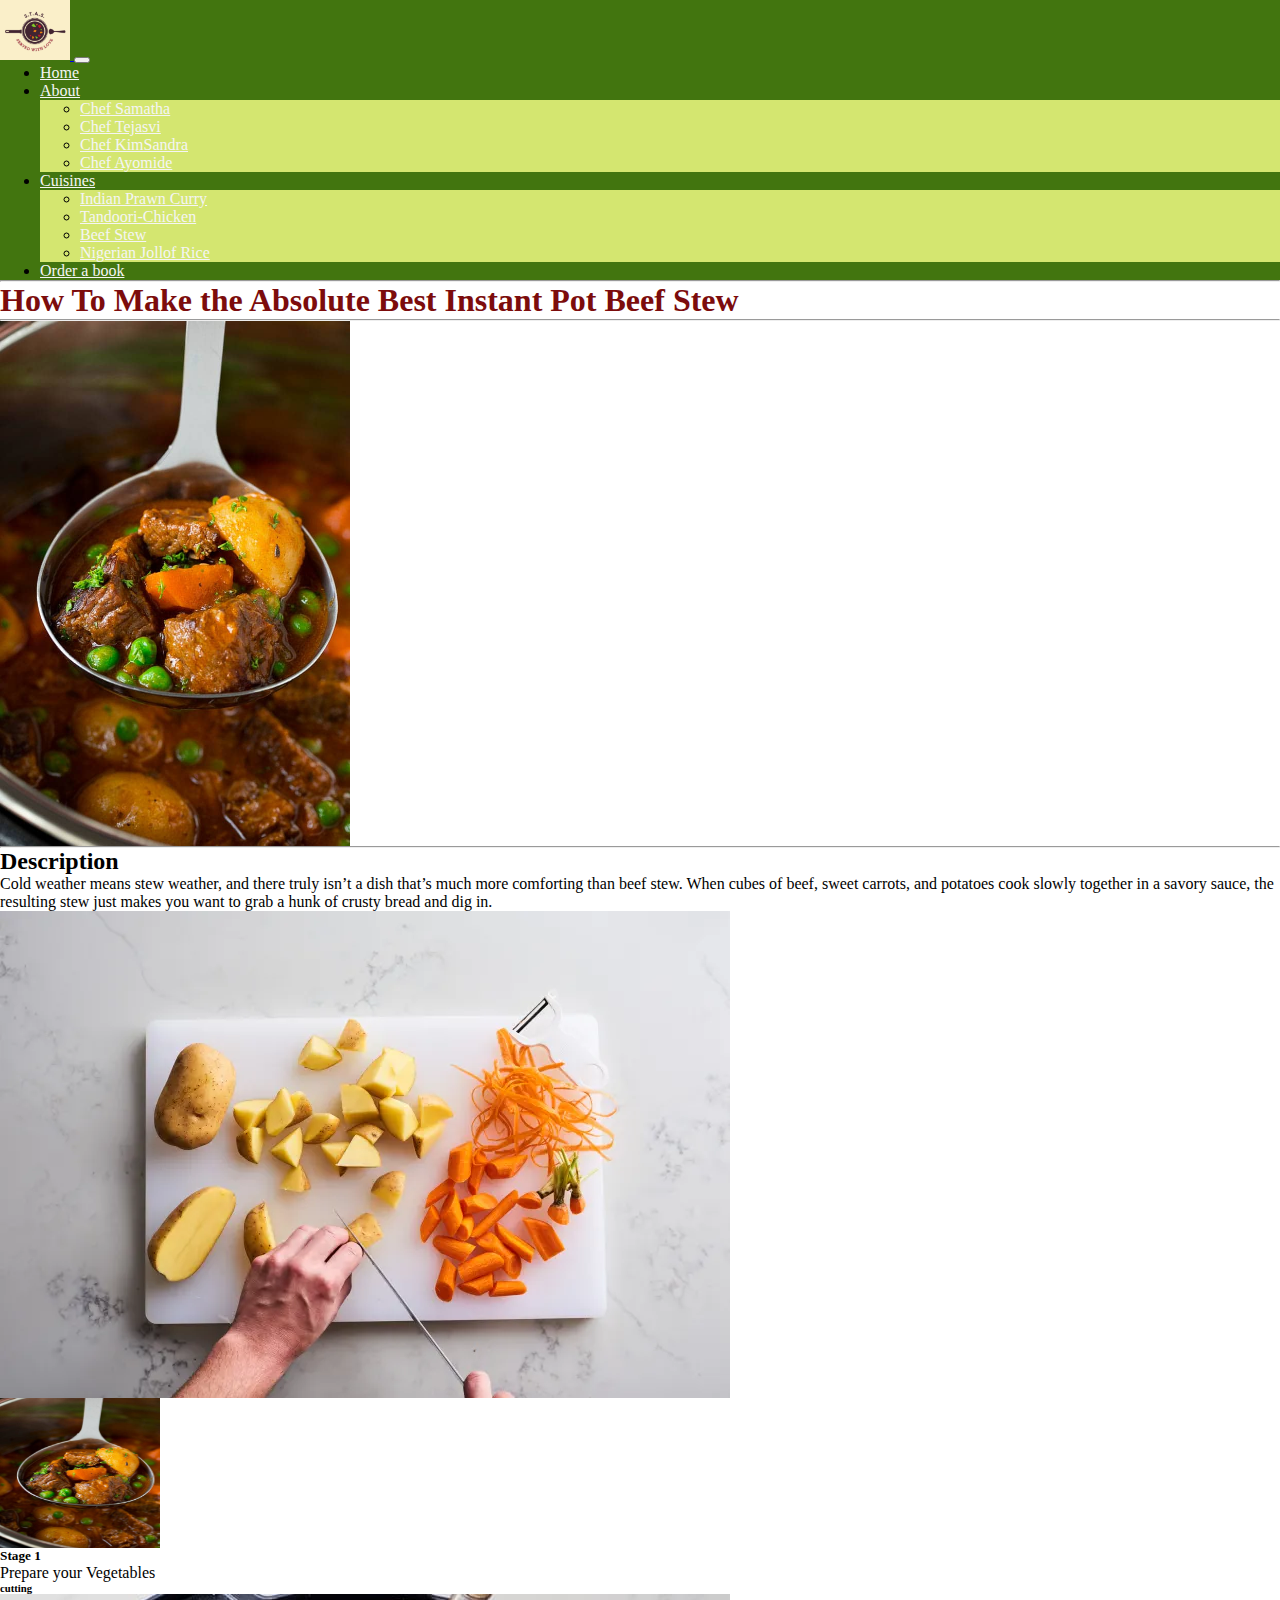
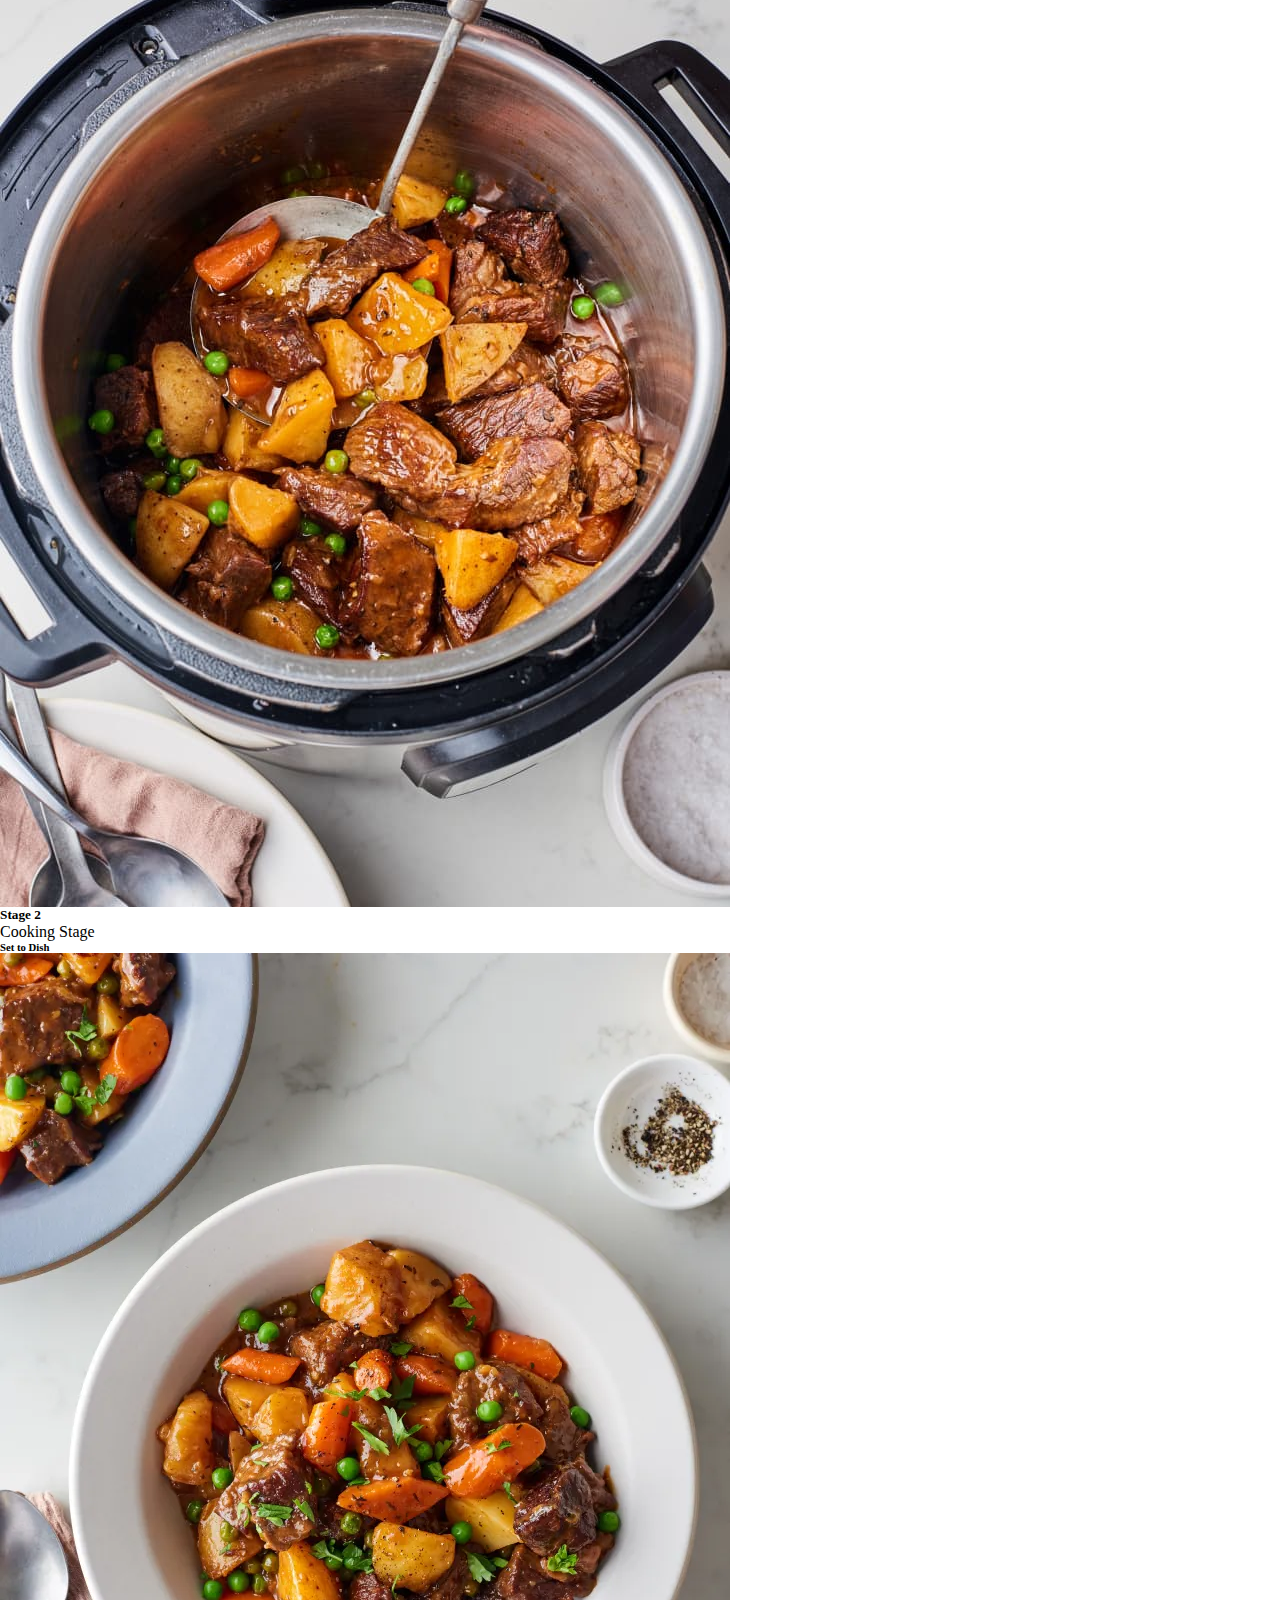
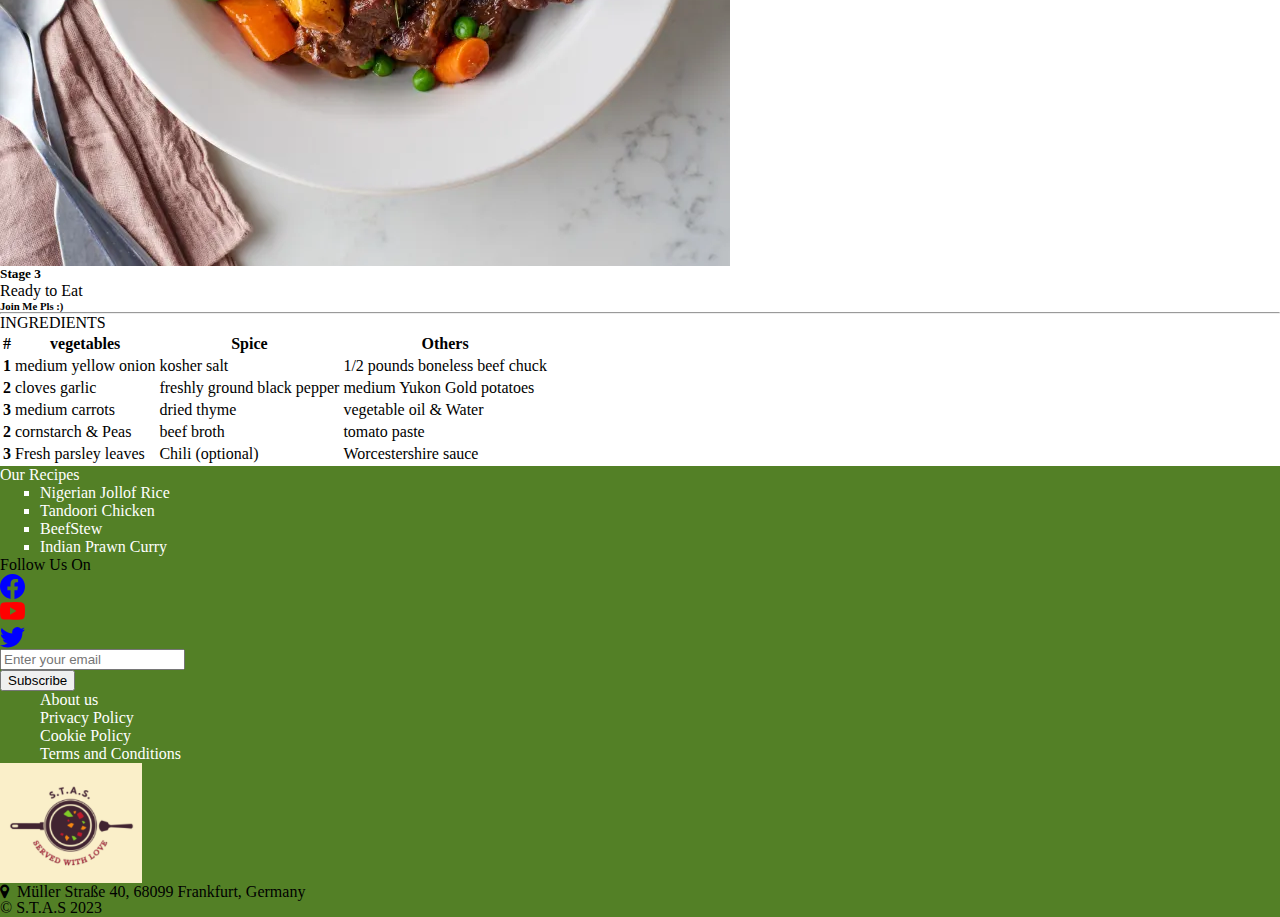
==== commit 549a8304: "Update beefstew.html" ====
--- a/beefstew.html
+++ b/beefstew.html
@@ -80,7 +80,7 @@
     <hr>
      <div class="b-divider"></div>
         <div class="container">
-            <img class="d-block mx-auto mb-4 fw-bold" src="./images/thislogo.png" alt="logo" width="72" height="57">
+            
           <h1 class="text-center">How To Make the Absolute Best Instant Pot Beef Stew</h1>
 
           <hr>
@@ -255,4 +255,4 @@
   integrity="sha384-w76AqPfDkMBDXo30jS1Sgez6pr3x5MlQ1ZAGC+nuZB+EYdgRZgiwxhTBTkF7CXvN" crossorigin="anonymous"></script>
 </body>
 
-</html>+</html>
